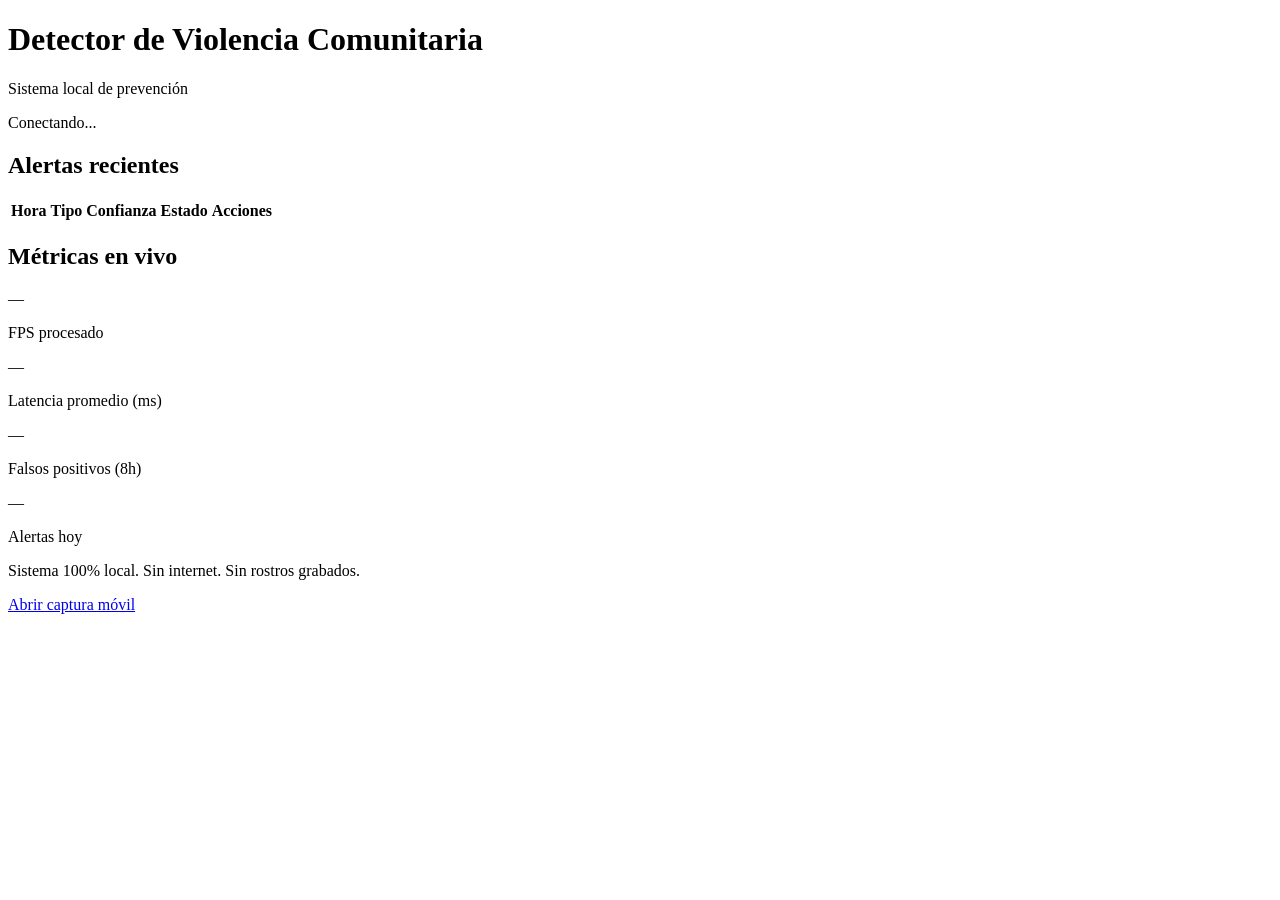
==== mi_detector/frontend/index.html @ bda5b299 "All" ====
<!DOCTYPE html>
<html lang="es">
<head>
  <meta charset="UTF-8">
  <meta name="viewport" content="width=device-width, initial-scale=1.0">
  <title>Detector de Violencia Comunitaria</title>
  <link rel="stylesheet" href="/static/style.css">
</head>
<body>
  <header id="header">
    <h1>Detector de Violencia Comunitaria</h1>
    <p class="subtitle">Sistema local de prevención</p>
    <p id="server-status" class="status-badge">Conectando...</p>
  </header>

  <main class="layout">
    <section class="panel alerts-panel">
      <h2>Alertas recientes</h2>
      <section id="alerts-table-wrapper">
        <table id="alerts-table">
          <thead>
            <tr>
              <th>Hora</th>
              <th>Tipo</th>
              <th>Confianza</th>
              <th>Estado</th>
              <th>Acciones</th>
            </tr>
          </thead>
          <tbody id="alerts-table-body"></tbody>
        </table>
      </section>
    </section>

    <aside class="panel metrics-panel">
      <h2>Métricas en vivo</h2>
      <section id="metrics">
        <article class="metric-card">
          <p class="metric-value" id="metric-fps">—</p>
          <p class="metric-label">FPS procesado</p>
        </article>
        <article class="metric-card">
          <p class="metric-value" id="metric-latency">—</p>
          <p class="metric-label">Latencia promedio (ms)</p>
        </article>
        <article class="metric-card">
          <p class="metric-value" id="metric-false">—</p>
          <p class="metric-label">Falsos positivos (8h)</p>
        </article>
        <article class="metric-card">
          <p class="metric-value" id="metric-total">—</p>
          <p class="metric-label">Alertas hoy</p>
        </article>
      </section>
    </aside>
  </main>

  <footer>
    <p>Sistema 100% local. Sin internet. Sin rostros grabados.</p>
    <p><a href="/capture">Abrir captura móvil</a></p>
  </footer>

  <script src="/static/app.js"></script>
</body>
</html>
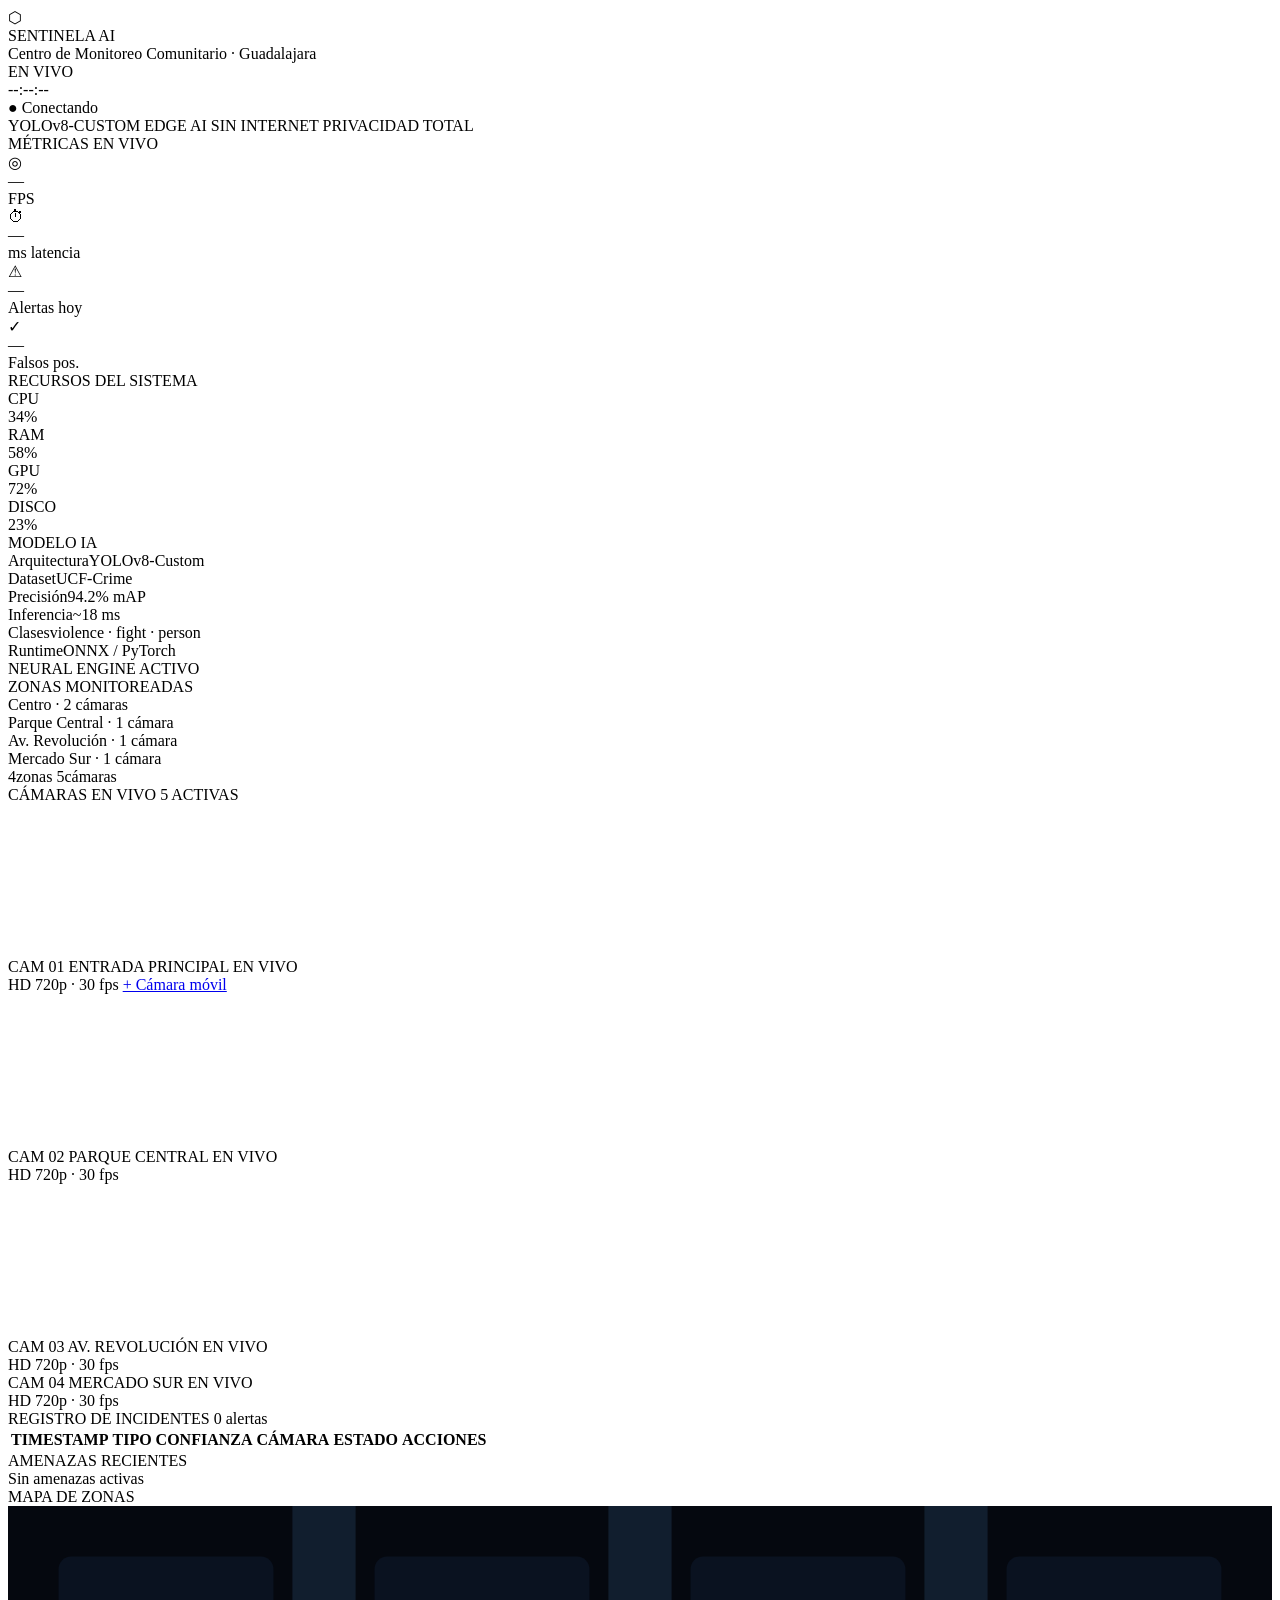
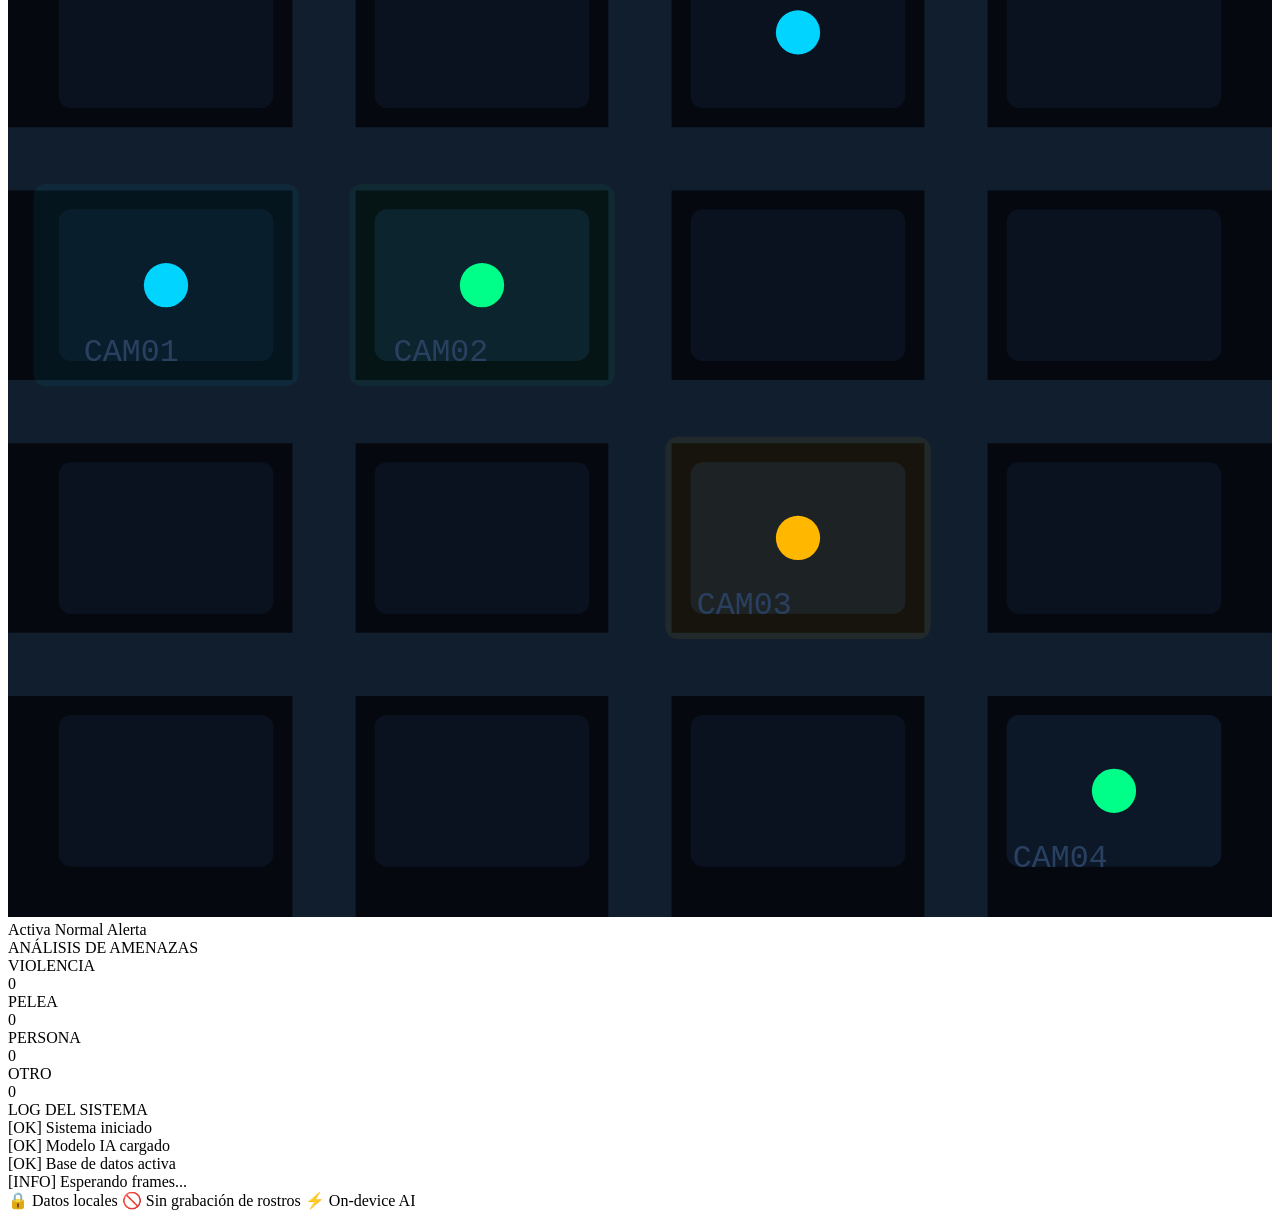
==== commit 01bc44f9: "AA" ====
--- a/mi_detector/frontend/index.html
+++ b/mi_detector/frontend/index.html
@@ -3,63 +3,331 @@
 <head>
   <meta charset="UTF-8">
   <meta name="viewport" content="width=device-width, initial-scale=1.0">
-  <title>Detector de Violencia Comunitaria</title>
+  <title>SENTINELA AI — Centro de Monitoreo</title>
+  <link rel="preconnect" href="https://fonts.googleapis.com">
+  <link href="https://fonts.googleapis.com/css2?family=Space+Grotesk:wght@300;400;500;600;700&family=JetBrains+Mono:wght@400;700&display=swap" rel="stylesheet">
   <link rel="stylesheet" href="/static/style.css">
 </head>
 <body>
-  <header id="header">
-    <h1>Detector de Violencia Comunitaria</h1>
-    <p class="subtitle">Sistema local de prevención</p>
-    <p id="server-status" class="status-badge">Conectando...</p>
-  </header>
-
-  <main class="layout">
-    <section class="panel alerts-panel">
-      <h2>Alertas recientes</h2>
-      <section id="alerts-table-wrapper">
-        <table id="alerts-table">
-          <thead>
-            <tr>
-              <th>Hora</th>
-              <th>Tipo</th>
-              <th>Confianza</th>
-              <th>Estado</th>
-              <th>Acciones</th>
-            </tr>
-          </thead>
-          <tbody id="alerts-table-body"></tbody>
-        </table>
-      </section>
-    </section>
-
-    <aside class="panel metrics-panel">
-      <h2>Métricas en vivo</h2>
-      <section id="metrics">
-        <article class="metric-card">
-          <p class="metric-value" id="metric-fps">—</p>
-          <p class="metric-label">FPS procesado</p>
-        </article>
-        <article class="metric-card">
-          <p class="metric-value" id="metric-latency">—</p>
-          <p class="metric-label">Latencia promedio (ms)</p>
-        </article>
-        <article class="metric-card">
-          <p class="metric-value" id="metric-false">—</p>
-          <p class="metric-label">Falsos positivos (8h)</p>
-        </article>
-        <article class="metric-card">
-          <p class="metric-value" id="metric-total">—</p>
-          <p class="metric-label">Alertas hoy</p>
-        </article>
-      </section>
-    </aside>
+
+<header class="topbar">
+  <div class="topbar-brand">
+    <div class="brand-hex">⬡</div>
+    <div>
+      <div class="brand-name">SENTINELA <span class="brand-ai">AI</span></div>
+      <div class="brand-sub">Centro de Monitoreo Comunitario · Guadalajara</div>
+    </div>
+  </div>
+  <div class="topbar-center">
+    <div class="live-pill"><span class="live-dot"></span>EN VIVO</div>
+    <div class="topbar-clock" id="live-clock">--:--:--</div>
+    <div id="server-status" class="status-chip">● Conectando</div>
+  </div>
+  <div class="topbar-badges">
+    <span class="badge badge-cyan">YOLOv8-CUSTOM</span>
+    <span class="badge badge-cyan">EDGE AI</span>
+    <span class="badge badge-green">SIN INTERNET</span>
+    <span class="badge badge-green">PRIVACIDAD TOTAL</span>
+  </div>
+</header>
+
+<div class="dashboard-layout">
+
+  <!-- COLUMNA IZQUIERDA -->
+  <aside class="sidebar-left">
+
+    <div class="panel-section">
+      <div class="section-title">MÉTRICAS EN VIVO</div>
+      <div class="metrics-grid">
+        <div class="metric-card">
+          <div class="metric-icon-wrap cyan"><span>◎</span></div>
+          <div class="metric-value" id="metric-fps">—</div>
+          <div class="metric-label">FPS</div>
+        </div>
+        <div class="metric-card">
+          <div class="metric-icon-wrap cyan"><span>⏱</span></div>
+          <div class="metric-value" id="metric-latency">—</div>
+          <div class="metric-label">ms latencia</div>
+        </div>
+        <div class="metric-card metric-alert">
+          <div class="metric-icon-wrap red"><span>⚠</span></div>
+          <div class="metric-value" id="metric-total">—</div>
+          <div class="metric-label">Alertas hoy</div>
+        </div>
+        <div class="metric-card">
+          <div class="metric-icon-wrap green"><span>✓</span></div>
+          <div class="metric-value" id="metric-false">—</div>
+          <div class="metric-label">Falsos pos.</div>
+        </div>
+      </div>
+    </div>
+
+    <div class="panel-section">
+      <div class="section-title">RECURSOS DEL SISTEMA</div>
+      <div class="resource-list">
+        <div class="resource-item">
+          <span class="resource-label">CPU</span>
+          <div class="resource-bar-wrap"><div class="resource-bar bar-cyan" id="bar-cpu" style="width:34%"></div></div>
+          <span class="resource-val" id="val-cpu">34%</span>
+        </div>
+        <div class="resource-item">
+          <span class="resource-label">RAM</span>
+          <div class="resource-bar-wrap"><div class="resource-bar bar-cyan" id="bar-ram" style="width:58%"></div></div>
+          <span class="resource-val" id="val-ram">58%</span>
+        </div>
+        <div class="resource-item">
+          <span class="resource-label">GPU</span>
+          <div class="resource-bar-wrap"><div class="resource-bar bar-green" id="bar-gpu" style="width:72%"></div></div>
+          <span class="resource-val" id="val-gpu">72%</span>
+        </div>
+        <div class="resource-item">
+          <span class="resource-label">DISCO</span>
+          <div class="resource-bar-wrap"><div class="resource-bar bar-dim" id="bar-disk" style="width:23%"></div></div>
+          <span class="resource-val" id="val-disk">23%</span>
+        </div>
+      </div>
+    </div>
+
+    <div class="panel-section">
+      <div class="section-title">MODELO IA</div>
+      <div class="model-info">
+        <div class="model-row"><span class="mk">Arquitectura</span><span class="mv">YOLOv8-Custom</span></div>
+        <div class="model-row"><span class="mk">Dataset</span><span class="mv">UCF-Crime</span></div>
+        <div class="model-row"><span class="mk">Precisión</span><span class="mv text-cyan">94.2% mAP</span></div>
+        <div class="model-row"><span class="mk">Inferencia</span><span class="mv text-cyan">~18 ms</span></div>
+        <div class="model-row"><span class="mk">Clases</span><span class="mv">violence · fight · person</span></div>
+        <div class="model-row"><span class="mk">Runtime</span><span class="mv">ONNX / PyTorch</span></div>
+      </div>
+      <div class="neural-pill">
+        <div class="neural-dot"></div>
+        NEURAL ENGINE ACTIVO
+      </div>
+    </div>
+
+    <div class="panel-section">
+      <div class="section-title">ZONAS MONITOREADAS</div>
+      <div class="zones-list">
+        <div class="zone-row zone-ok"><span class="zdot zdot-cyan"></span>Centro · 2 cámaras</div>
+        <div class="zone-row zone-ok"><span class="zdot zdot-green"></span>Parque Central · 1 cámara</div>
+        <div class="zone-row zone-warn"><span class="zdot zdot-amber"></span>Av. Revolución · 1 cámara</div>
+        <div class="zone-row zone-ok"><span class="zdot zdot-green"></span>Mercado Sur · 1 cámara</div>
+      </div>
+      <div class="zones-summary">
+        <span class="zs-val" id="zones-active">4</span><span class="zs-label">zonas</span>
+        <span class="zs-val ml">5</span><span class="zs-label">cámaras</span>
+      </div>
+    </div>
+
+  </aside>
+
+  <!-- COLUMNA CENTRAL -->
+  <main class="main-center">
+
+    <div class="section-title-row">
+      <span class="section-title">CÁMARAS EN VIVO</span>
+      <span class="cam-count-badge">5 ACTIVAS</span>
+    </div>
+
+    <div class="camera-grid">
+      <!-- CAM 01: testvid2 -->
+      <div class="cam-cell cam-main">
+        <video id="cam-video-1" autoplay muted loop playsinline>
+          <source src="/data/testvid2.mp4" type="video/mp4">
+        </video>
+        <canvas id="cam-canvas-1" class="cam-detect-canvas"></canvas>
+        <div class="cam-scan-line"></div>
+        <div class="cam-top-bar">
+          <span class="cam-id">CAM 01</span>
+          <span class="cam-loc-name">ENTRADA PRINCIPAL</span>
+          <span class="cam-live-badge"><span class="live-dot sm"></span>EN VIVO</span>
+        </div>
+        <div class="cam-bottom-bar">
+          <span class="cam-res">HD 720p · 30 fps</span>
+          <a href="/capture" target="_blank" class="cam-capture-link">+ Cámara móvil</a>
+        </div>
+      </div>
+
+      <!-- CAM 02: testvid3 -->
+      <div class="cam-cell">
+        <video id="cam-video-2" autoplay muted loop playsinline>
+          <source src="/data/testvid3.mp4" type="video/mp4">
+        </video>
+        <canvas id="cam-canvas-2" class="cam-detect-canvas"></canvas>
+        <div class="cam-scan-line" style="animation-delay:-1.5s"></div>
+        <div class="cam-top-bar">
+          <span class="cam-id">CAM 02</span>
+          <span class="cam-loc-name">PARQUE CENTRAL</span>
+          <span class="cam-live-badge"><span class="live-dot sm"></span>EN VIVO</span>
+        </div>
+        <div class="cam-bottom-bar">
+          <span class="cam-res">HD 720p · 30 fps</span>
+          <span class="cam-ts cam-ts-1"></span>
+        </div>
+      </div>
+
+      <!-- CAM 03: testvid4 -->
+      <div class="cam-cell">
+        <video id="cam-video-3" autoplay muted loop playsinline>
+          <source src="/data/testvid4.mp4" type="video/mp4">
+        </video>
+        <canvas id="cam-canvas-3" class="cam-detect-canvas"></canvas>
+        <div class="cam-scan-line" style="animation-delay:-3s"></div>
+        <div class="cam-top-bar">
+          <span class="cam-id">CAM 03</span>
+          <span class="cam-loc-name">AV. REVOLUCIÓN</span>
+          <span class="cam-live-badge"><span class="live-dot sm"></span>EN VIVO</span>
+        </div>
+        <div class="cam-bottom-bar">
+          <span class="cam-res">HD 720p · 30 fps</span>
+          <span class="cam-ts cam-ts-3"></span>
+        </div>
+      </div>
+
+      <!-- CAM 04: falsa live -->
+      <div class="cam-cell cam-nightvision">
+        <div class="cam-scan-line" style="animation-delay:-2s"></div>
+        <div class="cam-top-bar">
+          <span class="cam-id">CAM 04</span>
+          <span class="cam-loc-name">MERCADO SUR</span>
+          <span class="cam-live-badge"><span class="live-dot sm"></span>EN VIVO</span>
+        </div>
+        <div class="cam-body">
+          <div class="cam-nv-grid"></div>
+        </div>
+        <div class="cam-bottom-bar">
+          <span class="cam-res">HD 720p · 30 fps</span>
+          <span class="cam-ts cam-ts-4"></span>
+        </div>
+      </div>
+    </div>
+
+    <div class="section-title-row mt-20">
+      <span class="section-title">REGISTRO DE INCIDENTES</span>
+      <span class="alerts-count-badge" id="alert-count-badge">0 alertas</span>
+    </div>
+
+    <div class="table-wrapper">
+      <table id="alerts-table">
+        <thead>
+          <tr>
+            <th>TIMESTAMP</th>
+            <th>TIPO</th>
+            <th>CONFIANZA</th>
+            <th>CÁMARA</th>
+            <th>ESTADO</th>
+            <th>ACCIONES</th>
+          </tr>
+        </thead>
+        <tbody id="alerts-table-body"></tbody>
+      </table>
+    </div>
+
   </main>
 
-  <footer>
-    <p>Sistema 100% local. Sin internet. Sin rostros grabados.</p>
-    <p><a href="/capture">Abrir captura móvil</a></p>
-  </footer>
-
-  <script src="/static/app.js"></script>
+  <!-- COLUMNA DERECHA -->
+  <aside class="sidebar-right">
+
+    <div class="panel-section">
+      <div class="section-title">AMENAZAS RECIENTES</div>
+      <div class="threat-feed" id="threat-feed">
+        <div class="threat-empty">Sin amenazas activas</div>
+      </div>
+    </div>
+
+    <div class="panel-section">
+      <div class="section-title">MAPA DE ZONAS</div>
+      <div class="zone-map-wrap">
+        <svg viewBox="0 0 200 160" class="map-svg" xmlns="http://www.w3.org/2000/svg">
+          <rect width="200" height="160" fill="#05080f"/>
+          <line x1="0" y1="40" x2="200" y2="40" stroke="#111e2e" stroke-width="10"/>
+          <line x1="0" y1="80" x2="200" y2="80" stroke="#111e2e" stroke-width="10"/>
+          <line x1="0" y1="120" x2="200" y2="120" stroke="#111e2e" stroke-width="10"/>
+          <line x1="50" y1="0" x2="50" y2="160" stroke="#111e2e" stroke-width="10"/>
+          <line x1="100" y1="0" x2="100" y2="160" stroke="#111e2e" stroke-width="10"/>
+          <line x1="150" y1="0" x2="150" y2="160" stroke="#111e2e" stroke-width="10"/>
+          <rect x="8" y="8" width="34" height="24" fill="#0a1220" rx="2"/>
+          <rect x="58" y="8" width="34" height="24" fill="#0a1220" rx="2"/>
+          <rect x="108" y="8" width="34" height="24" fill="#0a1220" rx="2"/>
+          <rect x="158" y="8" width="34" height="24" fill="#0a1220" rx="2"/>
+          <rect x="8" y="48" width="34" height="24" fill="#0a1220" rx="2"/>
+          <rect x="58" y="48" width="34" height="24" fill="#0c1828" rx="2"/>
+          <rect x="108" y="48" width="34" height="24" fill="#0a1220" rx="2"/>
+          <rect x="158" y="48" width="34" height="24" fill="#0a1220" rx="2"/>
+          <rect x="8" y="88" width="34" height="24" fill="#0a1220" rx="2"/>
+          <rect x="58" y="88" width="34" height="24" fill="#0a1220" rx="2"/>
+          <rect x="108" y="88" width="34" height="24" fill="#0c1828" rx="2"/>
+          <rect x="158" y="88" width="34" height="24" fill="#0a1220" rx="2"/>
+          <rect x="8" y="128" width="34" height="24" fill="#0a1220" rx="2"/>
+          <rect x="58" y="128" width="34" height="24" fill="#0a1220" rx="2"/>
+          <rect x="108" y="128" width="34" height="24" fill="#0a1220" rx="2"/>
+          <rect x="158" y="128" width="34" height="24" fill="#0c1828" rx="2"/>
+          <rect x="4" y="44" width="42" height="32" fill="rgba(0,212,255,0.06)" rx="2"/>
+          <rect x="54" y="44" width="42" height="32" fill="rgba(0,255,136,0.05)" rx="2"/>
+          <rect x="104" y="84" width="42" height="32" fill="rgba(255,183,0,0.07)" rx="2"/>
+          <circle cx="25" cy="60" r="3.5" fill="#00d4ff" class="map-dot"/>
+          <circle cx="75" cy="60" r="3.5" fill="#00ff88" class="map-dot"/>
+          <circle cx="125" cy="100" r="3.5" fill="#ffb700" class="map-dot-warn"/>
+          <circle cx="175" cy="140" r="3.5" fill="#00ff88" class="map-dot"/>
+          <circle cx="125" cy="20" r="3.5" fill="#00d4ff" class="map-dot"/>
+          <text x="12" y="72" font-size="5" fill="#2a4060" font-family="monospace">CAM01</text>
+          <text x="61" y="72" font-size="5" fill="#2a4060" font-family="monospace">CAM02</text>
+          <text x="109" y="112" font-size="5" fill="#2a4060" font-family="monospace">CAM03</text>
+          <text x="159" y="152" font-size="5" fill="#2a4060" font-family="monospace">CAM04</text>
+        </svg>
+        <div class="map-legend">
+          <span class="leg-dot leg-cyan"></span><span>Activa</span>
+          <span class="leg-dot leg-green"></span><span>Normal</span>
+          <span class="leg-dot leg-amber"></span><span>Alerta</span>
+        </div>
+      </div>
+    </div>
+
+    <div class="panel-section">
+      <div class="section-title">ANÁLISIS DE AMENAZAS</div>
+      <div class="threat-chart">
+        <div class="tchart-row">
+          <span class="tchart-label">VIOLENCIA</span>
+          <div class="tchart-bar-wrap"><div class="tchart-bar bar-red" id="tb-violence" style="width:0%"></div></div>
+          <span class="tchart-val" id="tv-violence">0</span>
+        </div>
+        <div class="tchart-row">
+          <span class="tchart-label">PELEA</span>
+          <div class="tchart-bar-wrap"><div class="tchart-bar bar-amber" id="tb-fight" style="width:0%"></div></div>
+          <span class="tchart-val" id="tv-fight">0</span>
+        </div>
+        <div class="tchart-row">
+          <span class="tchart-label">PERSONA</span>
+          <div class="tchart-bar-wrap"><div class="tchart-bar bar-cyan" id="tb-person" style="width:0%"></div></div>
+          <span class="tchart-val" id="tv-person">0</span>
+        </div>
+        <div class="tchart-row">
+          <span class="tchart-label">OTRO</span>
+          <div class="tchart-bar-wrap"><div class="tchart-bar bar-dim" id="tb-other" style="width:0%"></div></div>
+          <span class="tchart-val" id="tv-other">0</span>
+        </div>
+      </div>
+    </div>
+
+    <div class="panel-section">
+      <div class="section-title">LOG DEL SISTEMA</div>
+      <div class="sys-log" id="system-log">
+        <div class="log-line log-ok">[OK] Sistema iniciado</div>
+        <div class="log-line log-ok">[OK] Modelo IA cargado</div>
+        <div class="log-line log-ok">[OK] Base de datos activa</div>
+        <div class="log-line log-info">[INFO] Esperando frames...</div>
+      </div>
+    </div>
+
+    <div class="privacy-strip">
+      <span class="priv-badge">🔒 Datos locales</span>
+      <span class="priv-badge">🚫 Sin grabación de rostros</span>
+      <span class="priv-badge">⚡ On-device AI</span>
+    </div>
+
+  </aside>
+
+</div>
+
+<script src="/static/app.js"></script>
 </body>
 </html>
